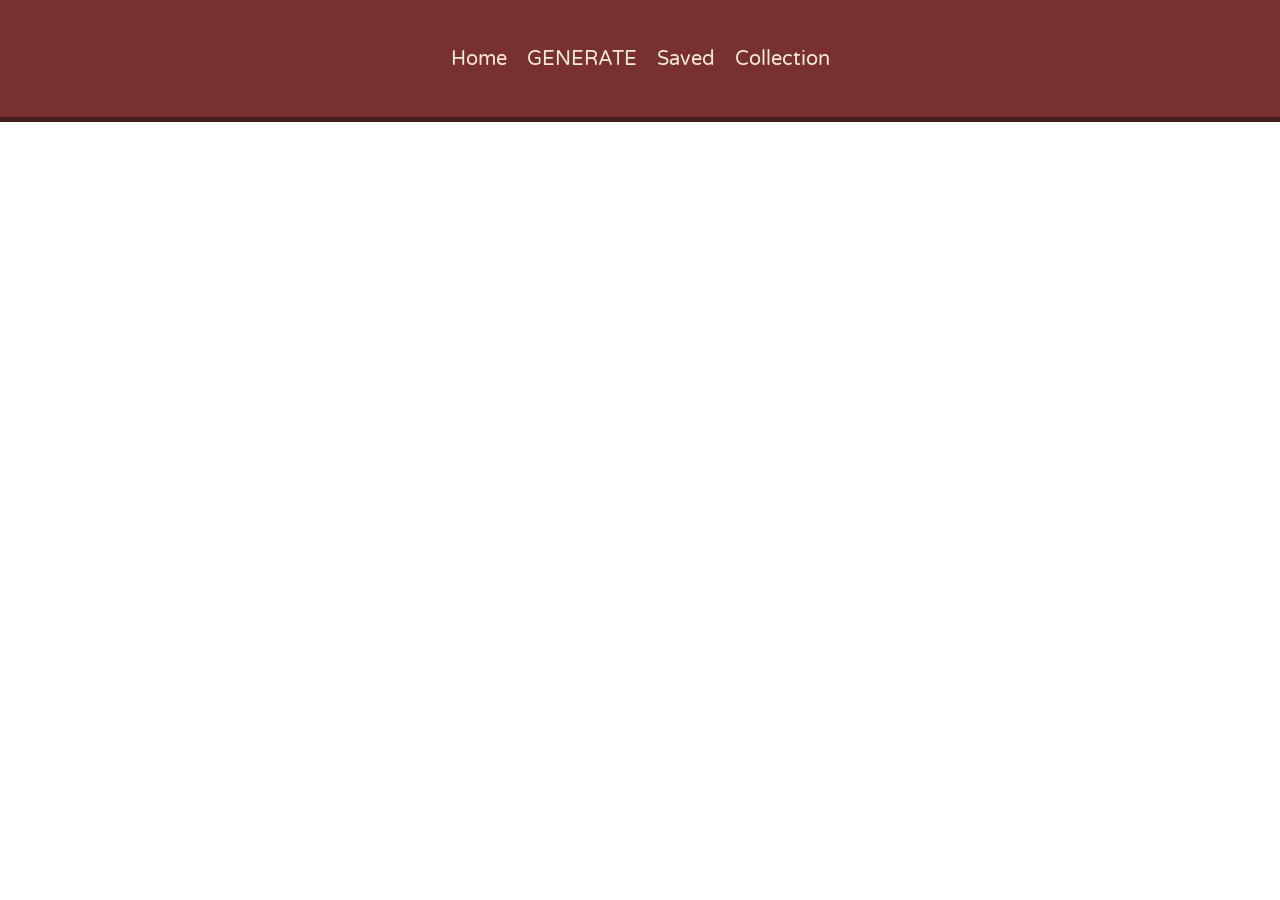
==== collection.html @ 99ce908a "Connect css and add navbar to the other pages" ====
<!DOCTYPE html>
<html>
    <header>
        <script type="module" src="./script.js"></script>
        <link rel="stylesheet" type="text/css" href="style.css">
        <link href="https://fonts.googleapis.com/css2?family=Varela+Round&display=swap" rel="stylesheet">
        <link href="https://fonts.googleapis.com/icon?family=Material+Icons" rel="stylesheet">
        <title>WackyRecipes</title>
    </header>
    <body>
        <div class="header">
            <a href="index.html" alt="home">Home</a>
            <a href="generate.html" alt="generate" class="generate">GENERATE</a>
            <a href="saved.html" alt="saved">Saved</a>
            <a href="collection.html" alt="collection">Collection</a>
        </div>

    </body>


</html>
---- style.css ----
body {
    background-image: url('https://cdn.creativefabrica.com/2022/10/06/Grid-background-design-in-pastel-colors-Graphics-40388230-1.jpg');
    background-repeat: repeat;
    background-size: cover;
    font-family: "Varela Round", sans-serif;
}

.header {
    width: 100%;
    height: 13%;
    left: 0;
    top: 0;
    background-color: rgb(120, 48, 49);
    border-bottom: rgb(71, 29, 29) solid 5px;
    position: absolute;
    display: flex;
    font-size: 20px;
    color: antiquewhite;
    justify-content: center;
    align-items: center;
    gap: 1em;
   
}

.header a {
    text-decoration: none;
    color: antiquewhite;
    transition: all .2s;
}

.header a:hover {
    font-size: 25px;
}

.generate:hover {
    text-decoration: underline wavy;
}

.enter button {
    padding: 10px;
    font-size: 15px;
    font-family: "Varela Round", sans-serif;
    border: rgb(71, 29, 29) 2px solid;
    border-radius: 10px;
    transition: transform .2s;
    cursor: pointer;
}

.enter button:hover {
    transform: scale(1.2);
}

.title {
    width: 90%;
    height: 200px;
    padding: 10px;
    justify-self: center;
    border: #000000 solid 4px;
    border-radius: 10px;
    margin-bottom: 20px;
}

.infoContainer {
    width: 90%;
    justify-self: center;
    display: flex;
    gap: 1em;
}

.infoContainer .card {
    flex: 1;
    border: #000000 solid 2px;
    border-radius: 10px;
    padding: 10px;
    padding-bottom: 40px;
}
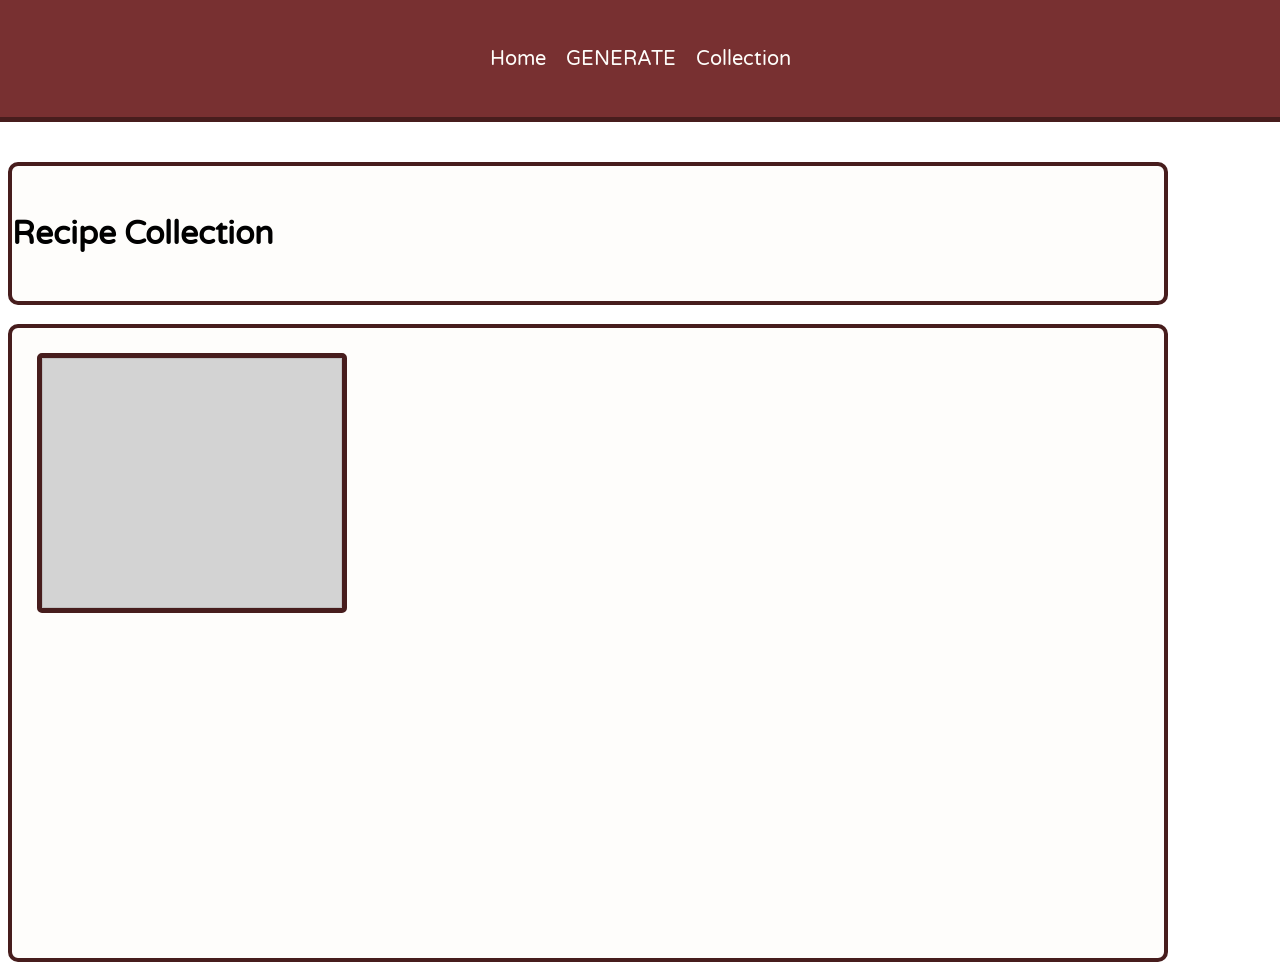
==== commit 3226f580: "Create container to hold all recipe imagea" ====
--- a/collection.html
+++ b/collection.html
@@ -11,8 +11,22 @@
         <div class="header">
             <a href="index.html" alt="home">Home</a>
             <a href="generate.html" alt="generate" class="generate">GENERATE</a>
-            <a href="saved.html" alt="saved">Saved</a>
             <a href="collection.html" alt="collection">Collection</a>
+        </div>
+        <div class="collectionTitle">
+            <h1>Recipe Collection</h1>
+        </div>
+        <div class="imgContainer">
+            <div class="imgBox">
+                <img>
+            </div>
+            
+        </div>
+
+        <div class="recipeContainer">
+            <h1 id="recipeNameTwo"></h1>
+            <p id="recipeIngredients"></p>
+            <p id="recipeIntructions"></p>
         </div>
 
     </body>
--- a/style.css
+++ b/style.css
@@ -24,7 +24,7 @@
 
 .header a {
     text-decoration: none;
-    color: antiquewhite;
+    color: rgb(254, 253, 250);
     transition: all .2s;
 }
 
@@ -36,18 +36,21 @@
     text-decoration: underline wavy;
 }
 
-.enter button {
+.enter {
     padding: 10px;
     font-size: 15px;
     font-family: "Varela Round", sans-serif;
+    color: rgb(254, 253, 250);
+    background-color: rgb(120, 48, 49);
     border: rgb(71, 29, 29) 2px solid;
     border-radius: 10px;
     transition: transform .2s;
     cursor: pointer;
 }
 
-.enter button:hover {
+.enter:hover {
     transform: scale(1.2);
+    border: rgb(233, 221, 207) 2px double;
 }
 
 .title {
@@ -55,7 +58,8 @@
     height: 200px;
     padding: 10px;
     justify-self: center;
-    border: #000000 solid 4px;
+    background-color: rgba(254, 253, 250, 0.595);
+    border: rgb(71, 29, 29) solid 4px;
     border-radius: 10px;
     margin-bottom: 20px;
 }
@@ -69,8 +73,102 @@
 
 .infoContainer .card {
     flex: 1;
-    border: #000000 solid 2px;
+    background-color: rgba(254, 253, 250, 0.595);
+    border: rgb(71, 29, 29) solid 2px;
     border-radius: 10px;
     padding: 10px;
     padding-bottom: 40px;
+}
+
+.rollContainer {
+    top: 18%;
+    width: 450px;
+    height: 600px;
+    position: absolute;
+    display: flex;
+    flex-direction: column;
+    justify-self: center;
+    align-items: center;
+    background-color: rgba(254, 253, 250, 0.717);
+    border: rgb(71, 29, 29) solid 4px;
+    border-radius: 10px;
+}
+
+.imgBox {
+    width: 350px;
+    height: 300px;
+    margin-top: 35px;
+    margin-bottom: 10px;
+    background-color: lightgray;
+    border: rgb(71, 29, 29) solid 5px;
+    border-radius: 5px;
+}
+
+.imgBox img {
+    height: 100%;
+    width: 100%;
+    object-fit: cover;
+}
+
+#recipeContainer {
+    top: 18%;
+    left: 42%;
+    width: 800px;
+    height: 600px;
+    position: absolute;
+    display: none;
+    flex-direction: column;
+    justify-self: center;
+    align-items: center;
+    background-color: rgba(254, 253, 250, 0.717);
+    border: rgb(71, 29, 29) solid 4px;
+    border-radius: 10px;
+    overflow-y: scroll;
+}
+
+#rollName, #recipeName {
+    font-size: 25px;
+    text-align: center;
+    margin-top: 8px;
+    margin-bottom: 20px;
+    width: 400px;
+}
+
+#ingredients, #instructions {
+    width: 700px;
+}
+
+.collectionTitle {
+    width: 90%;
+    height: 15%;
+    top: 18%;
+    background-color: rgba(254, 253, 250, 0.717);
+    border: rgb(71, 29, 29) solid 4px;
+    border-radius: 10px;
+    position: absolute; 
+    justify-items: center;
+    align-content: center;
+    justify-self: center;
+}
+
+.imgContainer {
+    width: 90%;
+    height: 70%;
+    top: 36%;
+    position: absolute;
+    background-color: rgba(254, 253, 250, 0.717);
+    border: rgb(71, 29, 29) solid 4px;
+    border-radius: 10px;
+    justify-self: center;
+    display: flex;
+}
+
+.imgContainer .imgBox {
+    margin: 25px 25px;
+    width: 300px;
+    height: 250px;
+}
+
+.imgContainer .imgBox img {
+    cursor: pointer;
 }
